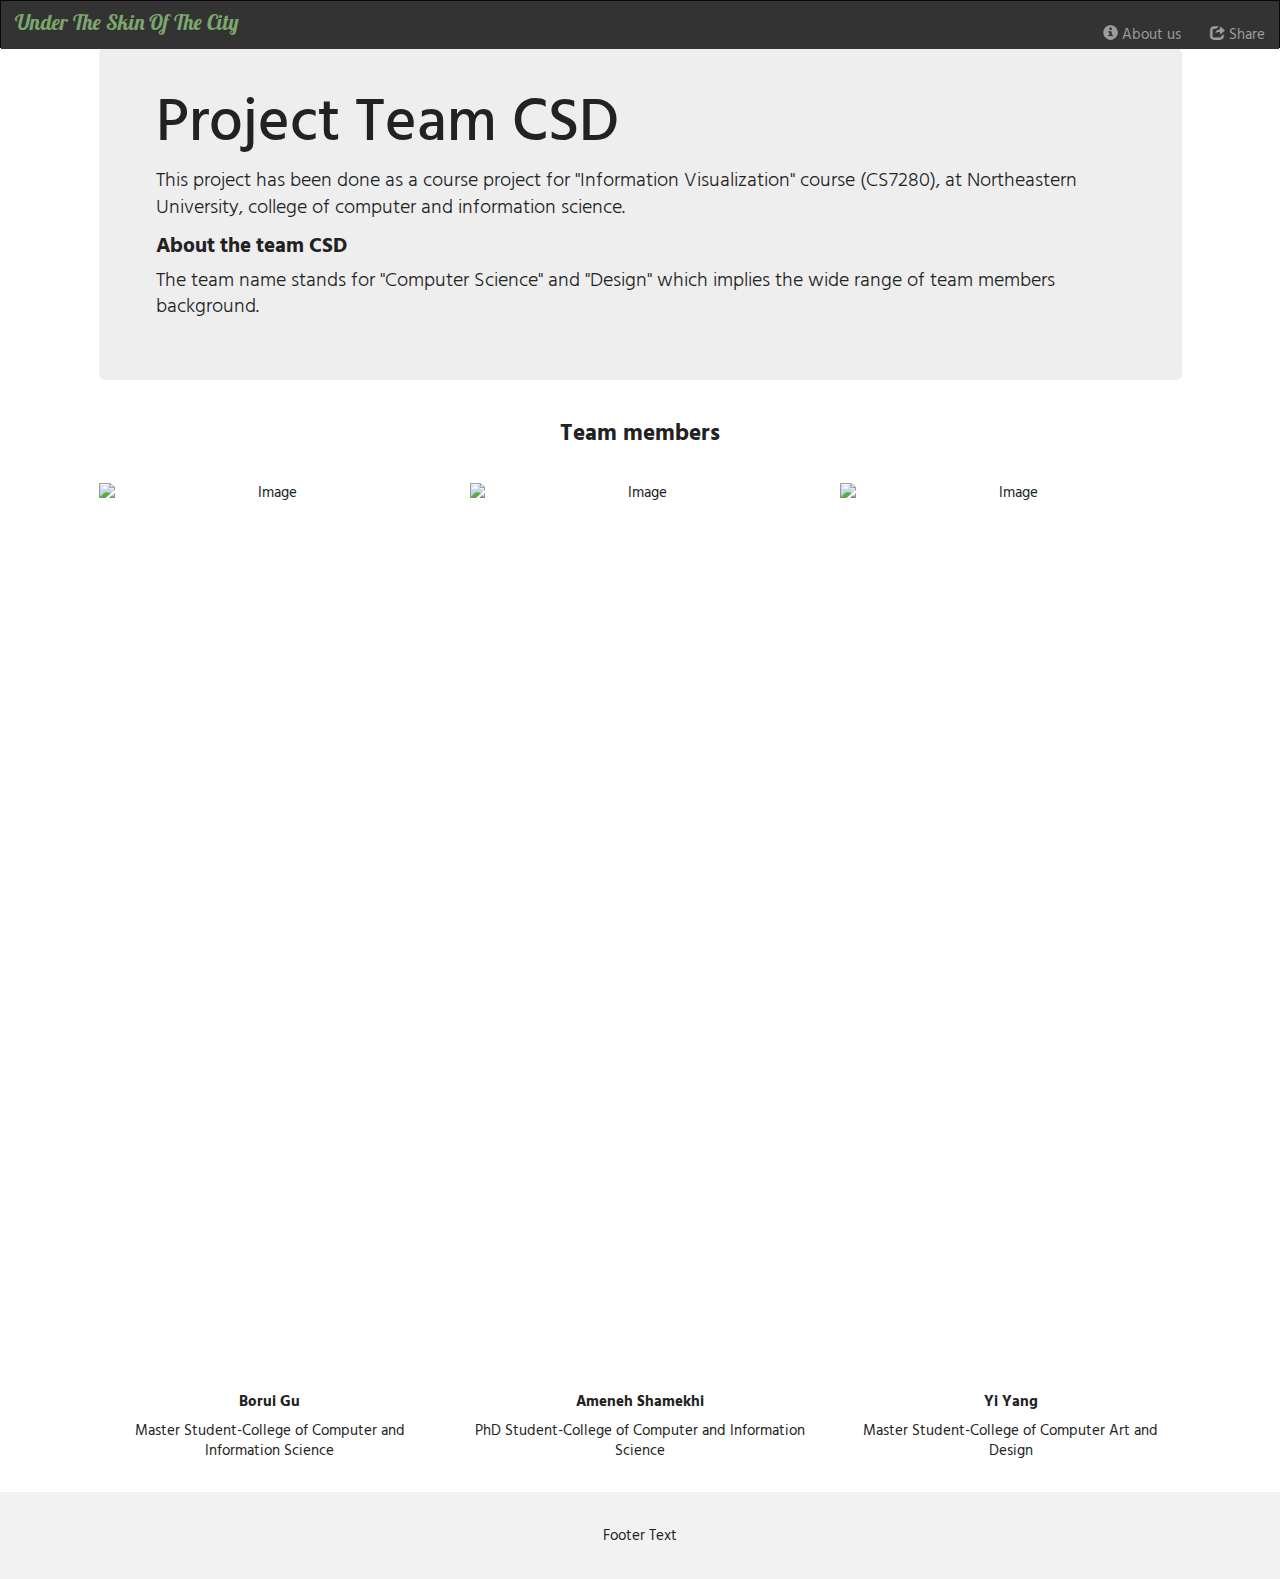
==== AboutUs.html @ 2674d7fb "Minor Style changes" ====
<html lang="en">
<head>
  <title>Bootstrap Example</title>
  <meta charset="utf-8">
  <meta name="viewport" content="width=device-width, initial-scale=1">
  <link rel="stylesheet" href="https://maxcdn.bootstrapcdn.com/bootstrap/3.3.7/css/bootstrap.min.css">
  <script src="https://ajax.googleapis.com/ajax/libs/jquery/3.1.1/jquery.min.js"></script>
  <script src="https://maxcdn.bootstrapcdn.com/bootstrap/3.3.7/js/bootstrap.min.js"></script>
  <link href="https://fonts.googleapis.com/css?family=Hind|Lobster" rel="stylesheet">
  <link rel="stylesheet" href="style.css" />
  <style>
    /* Remove the navbar's default margin-bottom and rounded borders */ 
    .navbar {
      margin-bottom: 0;
      border-radius: 0;
    }
    
    /* Add a gray background color and some padding to the footer */
    footer {
      background-color: #f2f2f2;
      padding: 25px;
    }
    
  .carousel-inner img {
      width: 100%; /* Set width to 100% */
      margin: auto;
      min-height:200px;
  }

  /* Hide the carousel text when the screen is less than 600 pixels wide */
  @media (max-width: 600px) {
    .carousel-caption {
      display: none; 
    }
  }
  </style>
  
</head>
<body>

 <nav class="navbar navbar-inverse">
        <div class="container-fluid" id="top-header">
            <div class="navbar-header">
                <a href="index.html"><h1> Under the Skin of the City </h1></a>
            </div>
            <ul class="nav navbar-nav navbar-right">
                <li><a href="AboutUs.html"><span class="glyphicon glyphicon-info-sign"></span> About us</a></li>
                <li><a href="#"><span class="glyphicon glyphicon-share"></span> Share</a></li>
            </ul>
        </div>
    </nav>

<div class="container">
  <div class="jumbotron"> 
	<h1>Project Team CSD</h1> 
	<p>This project has been done as a course project for "Information Visualization" course (CS7280), at Northeastern University, college of computer and information science.</p> 
	<h2><b>About the team CSD</b></h2>
	<p>The team name stands for "Computer Science" and "Design" which implies the wide range of team members background. </p>
  </div>
   
</div>

   
<div class="container text-center">    
  <h3>Team members</h3><br>
  <div class="row">
    <div class="col-sm-4">
      <img src="https://lh6.googleusercontent.com/-lTjK1o6AHOw/AAAAAAAAAAI/AAAAAAAAABU/pOzN-2y-0n8/photo.jpg" class="img-responsive" style="width:100%" alt="Image">
      <p><b>Borui Gu</b></p>
	  <p>Master Student-College of Computer and Information Science</p>
    </div>
    <div class="col-sm-4"> 
      <img src="https://lh5.googleusercontent.com/-msyrFI2ZcaI/AAAAAAAAAAI/AAAAAAAABOM/aS24KzCNZno/photo.jpg" class="img-responsive" style="width:100%" alt="Image">
      <p><b>Ameneh Shamekhi</b></p> 
	  <p>PhD Student-College of Computer and Information Science</p>	  
    </div>
    <div class="col-sm-4">
	  <img src="https://www.northeastern.edu/visualization/wp-content/uploads/2015/08/image-YiYang.jpg" class="img-responsive" style="width:100%" alt="Image">
      <p><b>Yi Yang</b></p>
	  <p>Master Student-College of Computer Art and Design</p>
      
    </div>
  </div>
</div><br>

<footer class="container-fluid text-center">
  <p>Footer Text</p>
</footer>

</body>
</html>
---- style.css ----
﻿body {
    height: 100%;
    margin: 0;
    padding: 0;
    font-family: 'Hind', sans-serif;
    font-size: 16px;
    color: #222;
	zoom: 95%;
}

#map {
    height: calc(100vh - 50px/*header*/);
    padding: 0px;
}

.tab-content {
    height: calc(100vh - 50px/*header*/ - 44px/*tab*/);
    overflow-y: scroll;
}

#top-header {
    position: relative;
    padding: 10px 15px 0px 15px;
    color: #ececf9;
	height:50px;
    text-align: center;
    text-shadow: 0 1px 0 rgba(0,0,0,.1);
    background-color: #333;    
    background-repeat: repeat-x;
}


.navigation {
    height: calc(100vh - 50px);
    outline: 1px solid #e6e6ff;
    min-height: 500px;
    padding: 0px;
}

.navbar-inverse {
    margin-bottom: 0px;
    border-radius: 0px;
	height: 50px;
}

.no-margin {
    margin: 4px !important;
}

.navbar-header{
    color: #ffffff;
    font-size: 1.200em;
    font-family: 'Lobster', cursive;
    text-transform: capitalize;
    font-weight: bold;
}


.navbar-form {
    width: 100%;
}

#neighborhoods svg {
    width: 400px;
    height: 200px;
	margin-left:20px;
}

.filter-top {
    position: absolute;
    top: 55px; /*105*/
    left: 3px; /*10% */
    margin: auto;
    z-index: 1;
	background-color: white;
    opacity: 0.85;
    padding: 2px;
    visibility: hidden;
}

.filter-bottom {
    position: absolute;
    bottom: 0px;
	left: 3px;
    width: 350px;
    height: 200px;
    z-index: 1;
    background-color: white;
    opacity: 0.7;
    padding: 2px;
    /*todo: load sequence*/
    /*visibility: hidden;*/
}

    .filter-bottom svg {
        width: 350px;
        height: 200px;
    }

#crime_type_filter_chosen, #crime-filter select {
    outline: 2px solid #FAA41A;
    margin-right: 4px;
    width: 250px;
}

#service_type_filter_chosen, #service-filter select {
    outline: 2px solid #449FD7;
    margin-left: 4px;
    width: 250px;
}

select[id$='type-filter'] {
    width: 300px;
}

select[id='school-select'] {
    width: 270px;
    margin: 3px;
}

#school-selector {
    padding: 25px 15px 0px 15px;
}

h1,
h2 {
    font-size: 22px;
    margin: 0;
    padding: 0;
}

h3 {
    display: block;
    font-size: 1.5em;
    -webkit-margin-before: 0.53em;
    -webkit-margin-after: 0.53em;
    -webkit-margin-start: 0px;
    -webkit-margin-end: 0px;
    font-weight: bold;
    line-height: 1.2;
}

p {
    margin: 10px 0 10px 0;
    font-size: 16px;
    line-height: 1.32;
}

a {
    color: #7aa76d;
    text-decoration: none;
    -webkit-transition: 0.15s color ease;
    -moz-transition: 0.15s color ease;
    -ms-transition: 0.15s color ease;
    -o-transition: 0.15s color ease;
    transition: 0.15s color ease;
}

    a:hover {
        color: #91cd85;
    }

button {
    border: 0px;
    padding: 8px 10px;
    margin: 5px 0px;
    border-radius: 1px;
    cursor: pointer;
    color: #fff;
    background: #7aa76d;
    font-size: 15px;
    -webkit-transition: 0.15s background ease;
    -moz-transition: 0.15s background ease;
    -ms-transition: 0.15s background ease;
    -o-transition: 0.15s background ease;
    transition: 0.15s background ease;
}

    button:hover {
        background: #91cd85;
    }

    button:active {
        background: #60895a;
    }

    button + button {
        margin-left: 5px;
    }

.bar {
    fill: #4682b4;
}

.bar-background {
    fill: #ccc;
}

/* basic positioning */
.legend { list-style: none; }
.legend li { float: left; margin-right: 10px; }
.legend span { border: 1px solid #ccc; float: left; width: 12px; height: 12px; margin: 2px; }
/* your colors */
.legend .selectedNeighb { background-color: #4682b4; }
.legend .average { background-color: #7aa76d; }


#custom-search-input {
    margin: 0;
    margin-top: 10px;
    padding: 0;
}

    #custom-search-input .search-query {
        padding-right: 3px;
        padding-right: 4px \9;
        padding-left: 3px;
        padding-left: 4px \9;
        margin-bottom: 0;
        -webkit-border-radius: 3px;
        -moz-border-radius: 3px;
        border-radius: 3px;
    }

    #custom-search-input button {
        border: 0;
        background: none;
        /** belows styles are working good */
        padding: 2px 5px;
        margin-top: 2px;
        position: relative;
        left: -28px;
        /* IE7-8 doesn't have border-radius, so don't indent the padding */
        margin-bottom: 0;
        -webkit-border-radius: 3px;
        -moz-border-radius: 3px;
        border-radius: 3px;
        color: #D9230F;
    }

.beveled-media-box {
    background-size: cover;
    background-position: center center;
    background-color: #bcbcbc;
    background-blend-mode: multiply;
    height: 200px;
    width: 100%;
    display: inline-block;
    margin-bottom: 10px;
    position: relative;
    z-index: 0;
}

.center {
    margin: auto;
    width: 80%;
    padding: 10px;
    text-align: center;
}

.panel-padding {
    padding: 35px 10px 20px 10px;
    color: #ffffff;
    font-size: 24px;
    z-index: 1;
}

/* tab animations */

@keyframes exit {
    0% {
        transform: translateY(0);
        opacity: 1;
    }    

    100% {
        transform: translateY(-100%);
        opacity: 0;
    }
}

@keyframes enter {
    0% {
        transform: translateY(100%);
        opacity: 0;
    }    

    100% {
        transform: translateY(0);
        opacity: 1;
    }
}

.tab-pane.is-exiting {
    /* animation: name duration timing-function delay 
                  iteration-count direction fill-mode 
                  play-state */    
    animation: exit 700ms ease-in-out;
    animation-iteration-count: 1;
}

.tab-pane.is-entering {
    animation: enter 700ms ease-in-out;
    animation-iteration-count: 1;
}

/* progress bar */

/*#progress-container {
	position: relative;
    visibility: hidden;
    width: 100%;
    height: 30px;
    background-color: grey;
}

#progress-bar {
    position: absolute;
    width: 1%;
    height: 100%;
    background-color: green;
}*/
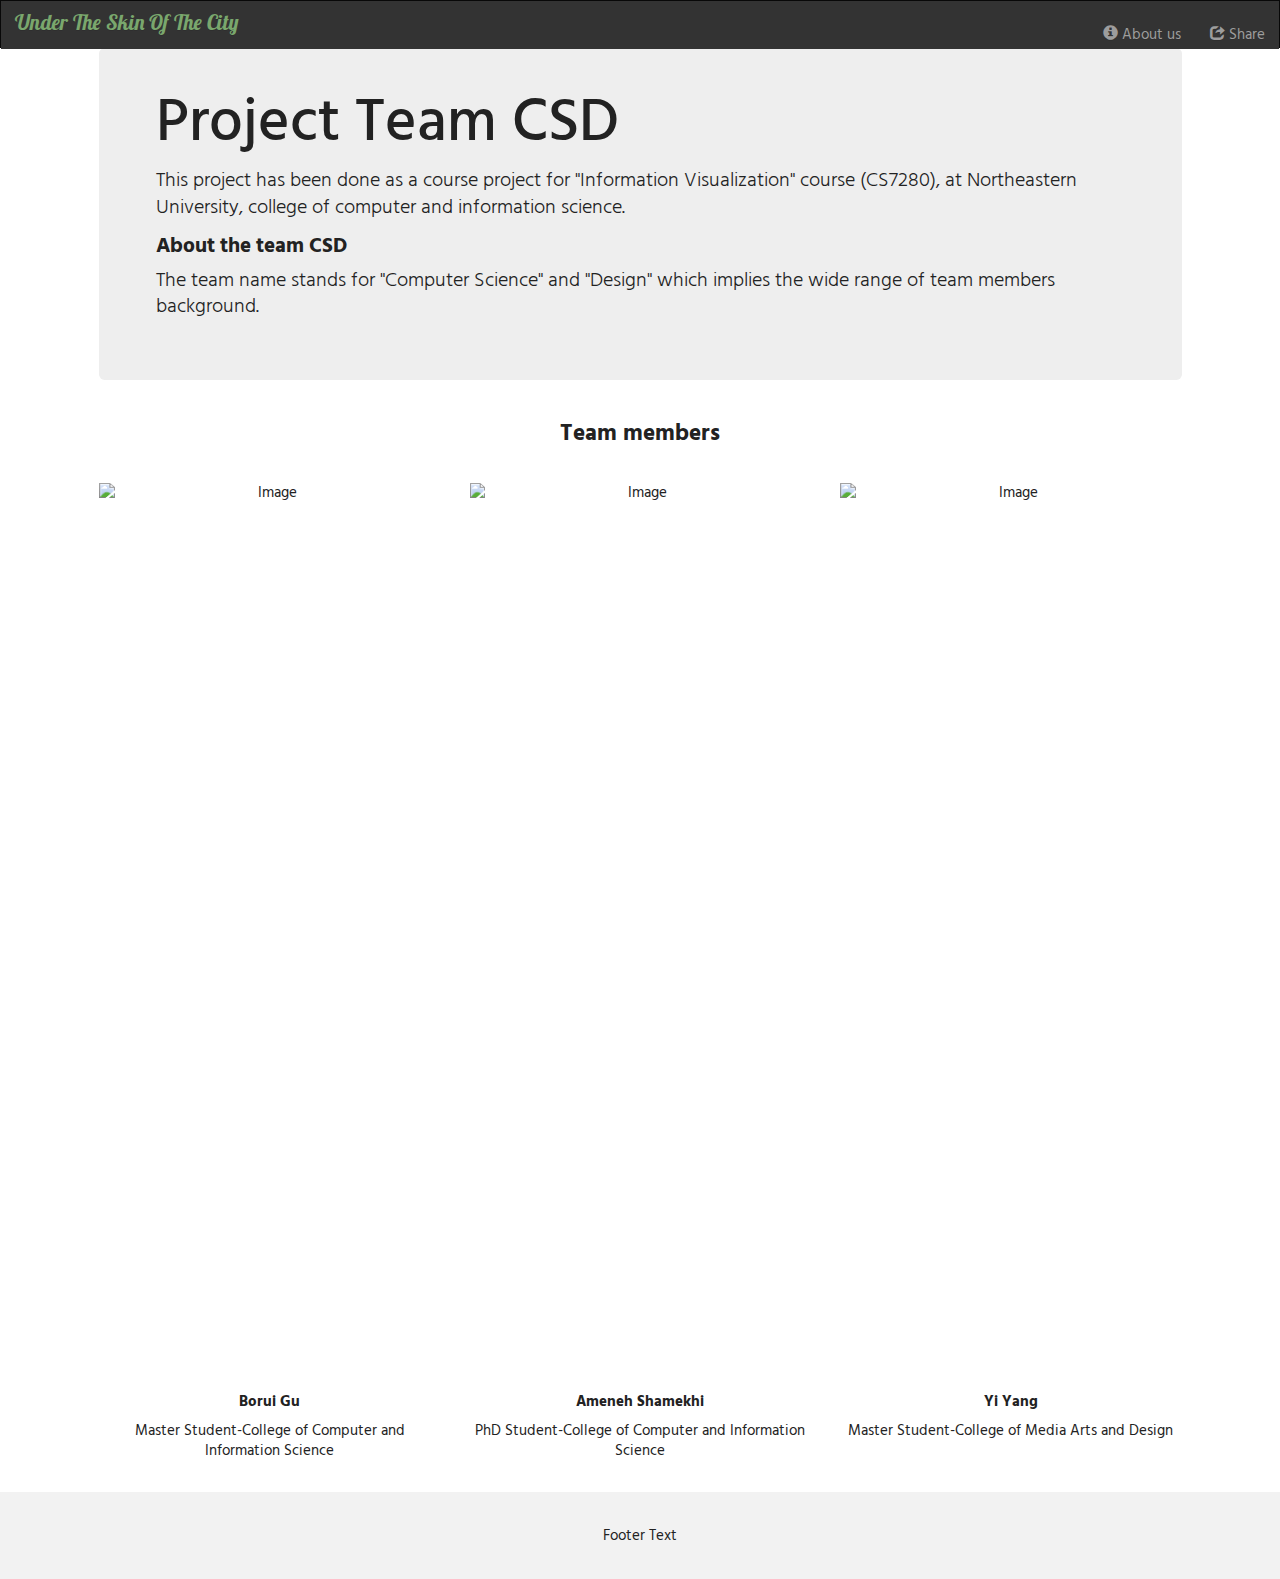
==== commit c94fd5ab: "photo" ====
--- a/AboutUs.html
+++ b/AboutUs.html
@@ -75,9 +75,9 @@
 	  <p>PhD Student-College of Computer and Information Science</p>	  
     </div>
     <div class="col-sm-4">
-	  <img src="https://www.northeastern.edu/visualization/wp-content/uploads/2015/08/image-YiYang.jpg" class="img-responsive" style="width:100%" alt="Image">
+	  <img src="https://get.google.com/albumarchive/107774770168421075578/album/AF1QipO0ww1-LZGpETpfBKf_S-d7Cs59mSV7-TBWbj6j/AF1QipPDXyZPUs-v8oBw34rJSzMjeU-w78FYmZbgFp7H" class="img-responsive" style="width:100%" alt="Image">
       <p><b>Yi Yang</b></p>
-	  <p>Master Student-College of Computer Art and Design</p>
+	  <p>Master Student-College of Media Arts and Design</p>
       
     </div>
   </div>
--- a/style.css
+++ b/style.css
@@ -5,7 +5,7 @@
     font-family: 'Hind', sans-serif;
     font-size: 16px;
     color: #222;
-	zoom: 95%;
+    zoom: 95%;
 }
 
 #map {
@@ -22,7 +22,7 @@
     position: relative;
     padding: 10px 15px 0px 15px;
     color: #ececf9;
-	height:50px;
+    height:50px;
     text-align: center;
     text-shadow: 0 1px 0 rgba(0,0,0,.1);
     background-color: #333;    
@@ -40,7 +40,7 @@
 .navbar-inverse {
     margin-bottom: 0px;
     border-radius: 0px;
-	height: 50px;
+    height: 50px;
 }
 
 .no-margin {
@@ -61,9 +61,9 @@
 }
 
 #neighborhoods svg {
-    width: 400px;
+    width: 100%;
     height: 200px;
-	margin-left:20px;
+    margin-left:20px;
 }
 
 .filter-top {
@@ -72,7 +72,7 @@
     left: 3px; /*10% */
     margin: auto;
     z-index: 1;
-	background-color: white;
+    background-color: white;
     opacity: 0.85;
     padding: 2px;
     visibility: hidden;
@@ -81,7 +81,7 @@
 .filter-bottom {
     position: absolute;
     bottom: 0px;
-	left: 3px;
+    left: 3px;
     width: 350px;
     height: 200px;
     z-index: 1;
@@ -201,8 +201,8 @@
 .legend li { float: left; margin-right: 10px; }
 .legend span { border: 1px solid #ccc; float: left; width: 12px; height: 12px; margin: 2px; }
 /* your colors */
-.legend .selectedNeighb { background-color: #4682b4; }
-.legend .average { background-color: #7aa76d; }
+.legend .selectedNeighb { background-color: #FAA41A; }
+.legend .average { background-color: #ccc; }
 
 
 #custom-search-input {
@@ -319,4 +319,4 @@
     width: 1%;
     height: 100%;
     background-color: green;
-}*/+}*/
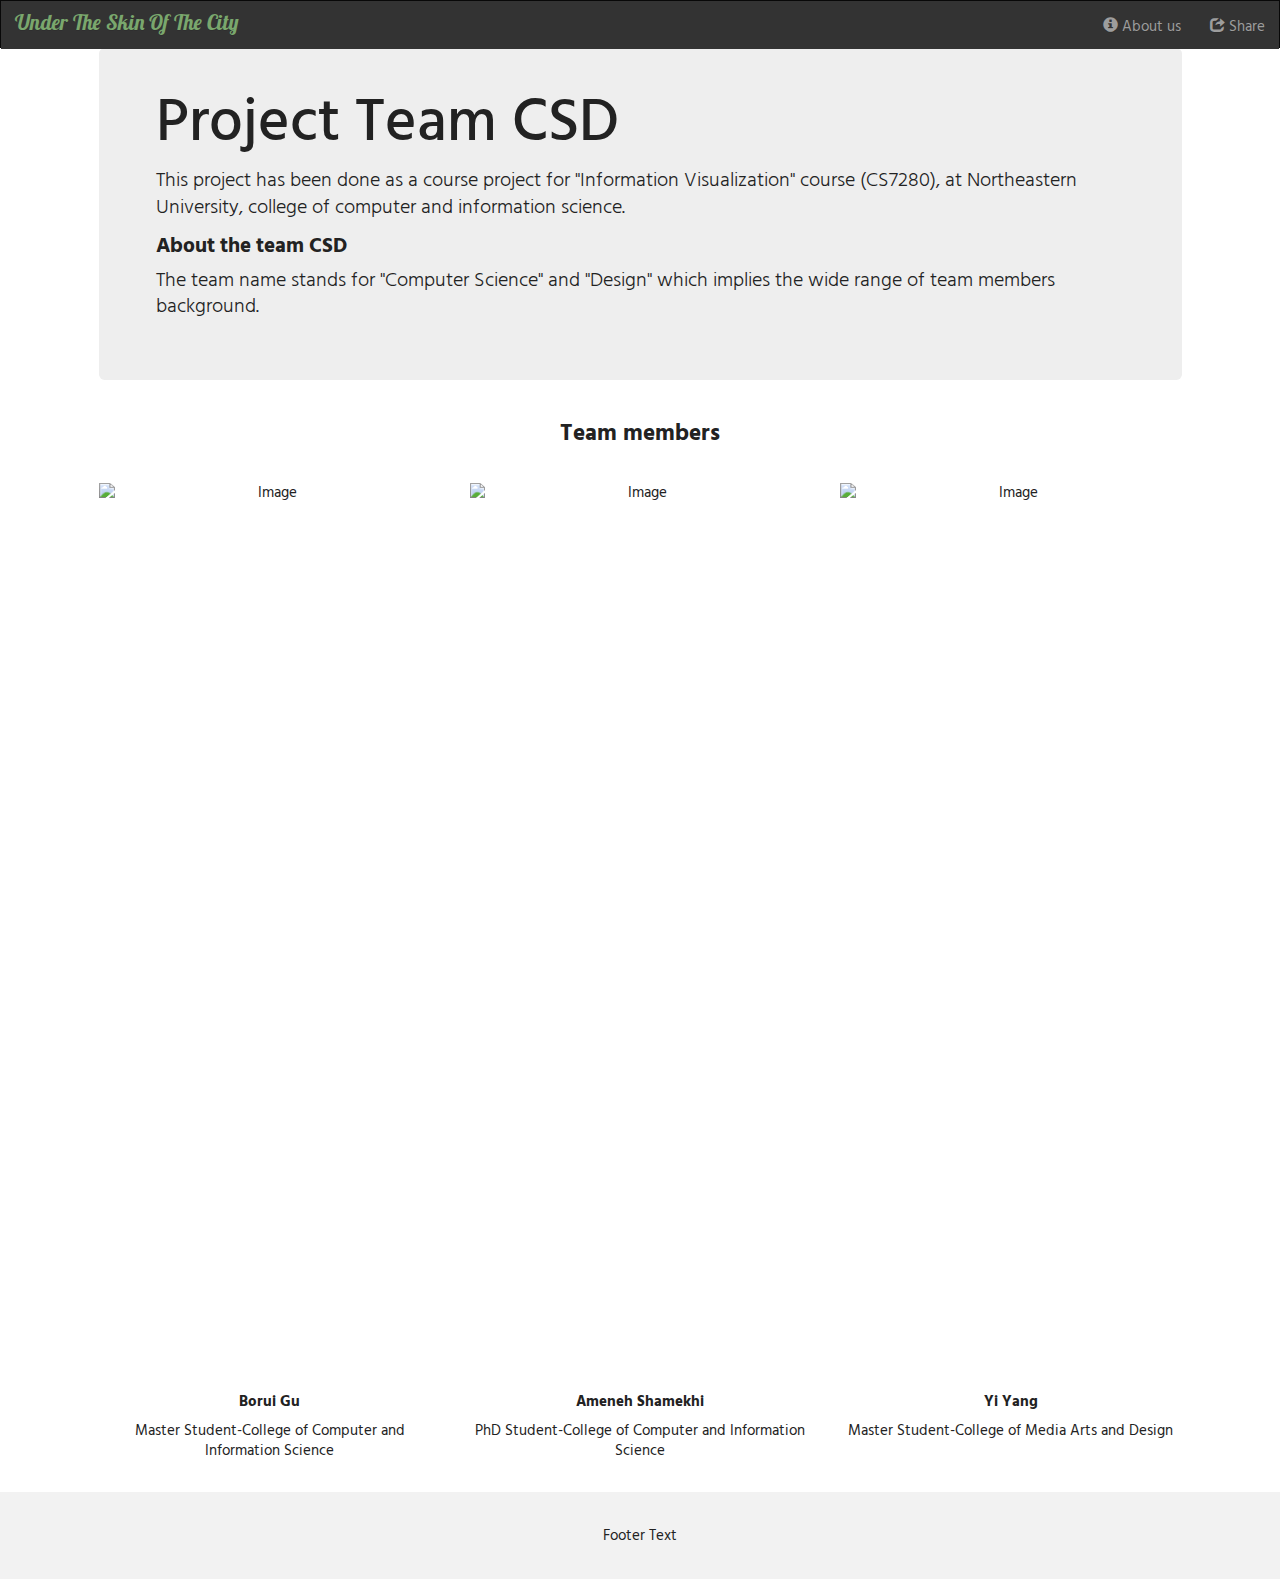
==== commit e02b894e: "photo" ====
--- a/AboutUs.html
+++ b/AboutUs.html
@@ -75,7 +75,7 @@
 	  <p>PhD Student-College of Computer and Information Science</p>	  
     </div>
     <div class="col-sm-4">
-	  <img src="https://get.google.com/albumarchive/107774770168421075578/album/AF1QipO0ww1-LZGpETpfBKf_S-d7Cs59mSV7-TBWbj6j/AF1QipPDXyZPUs-v8oBw34rJSzMjeU-w78FYmZbgFp7H" class="img-responsive" style="width:100%" alt="Image">
+	  <img src="https://lh3.googleusercontent.com/t3BqYCozUaMvJKv4ZoBX0C7NdZhj31KCSsz1OcydFtNQZu5HdShNOe22YMMrvPZ3seDTweEy-MstvA=w5120-h3200-rw-no" class="img-responsive" style="width:100%" alt="Image">
       <p><b>Yi Yang</b></p>
 	  <p>Master Student-College of Media Arts and Design</p>
       
--- a/style.css
+++ b/style.css
@@ -6,15 +6,16 @@
     font-size: 16px;
     color: #222;
     zoom: 95%;
+    overflow-y: hidden;
 }
 
 #map {
-    height: calc(100vh - 50px/*header*/);
+    height: calc(100vh - 20px/*header*/);
     padding: 0px;
 }
 
 .tab-content {
-    height: calc(100vh - 50px/*header*/ - 44px/*tab*/);
+    height: calc(100vh - 20px/*header*/ - 44px/*tab*/);
     overflow-y: scroll;
 }
 
@@ -31,9 +32,9 @@
 
 
 .navigation {
-    height: calc(100vh - 50px);
+    height: calc(100vh - 20px);
     outline: 1px solid #e6e6ff;
-    min-height: 500px;
+    /*min-height: 500px;*/
     padding: 0px;
 }
 
@@ -58,6 +59,11 @@
 
 .navbar-form {
     width: 100%;
+}
+
+.navbar-right>li>a {
+    padding-bottom: 0px;
+    top: -8px;
 }
 
 #neighborhoods svg {
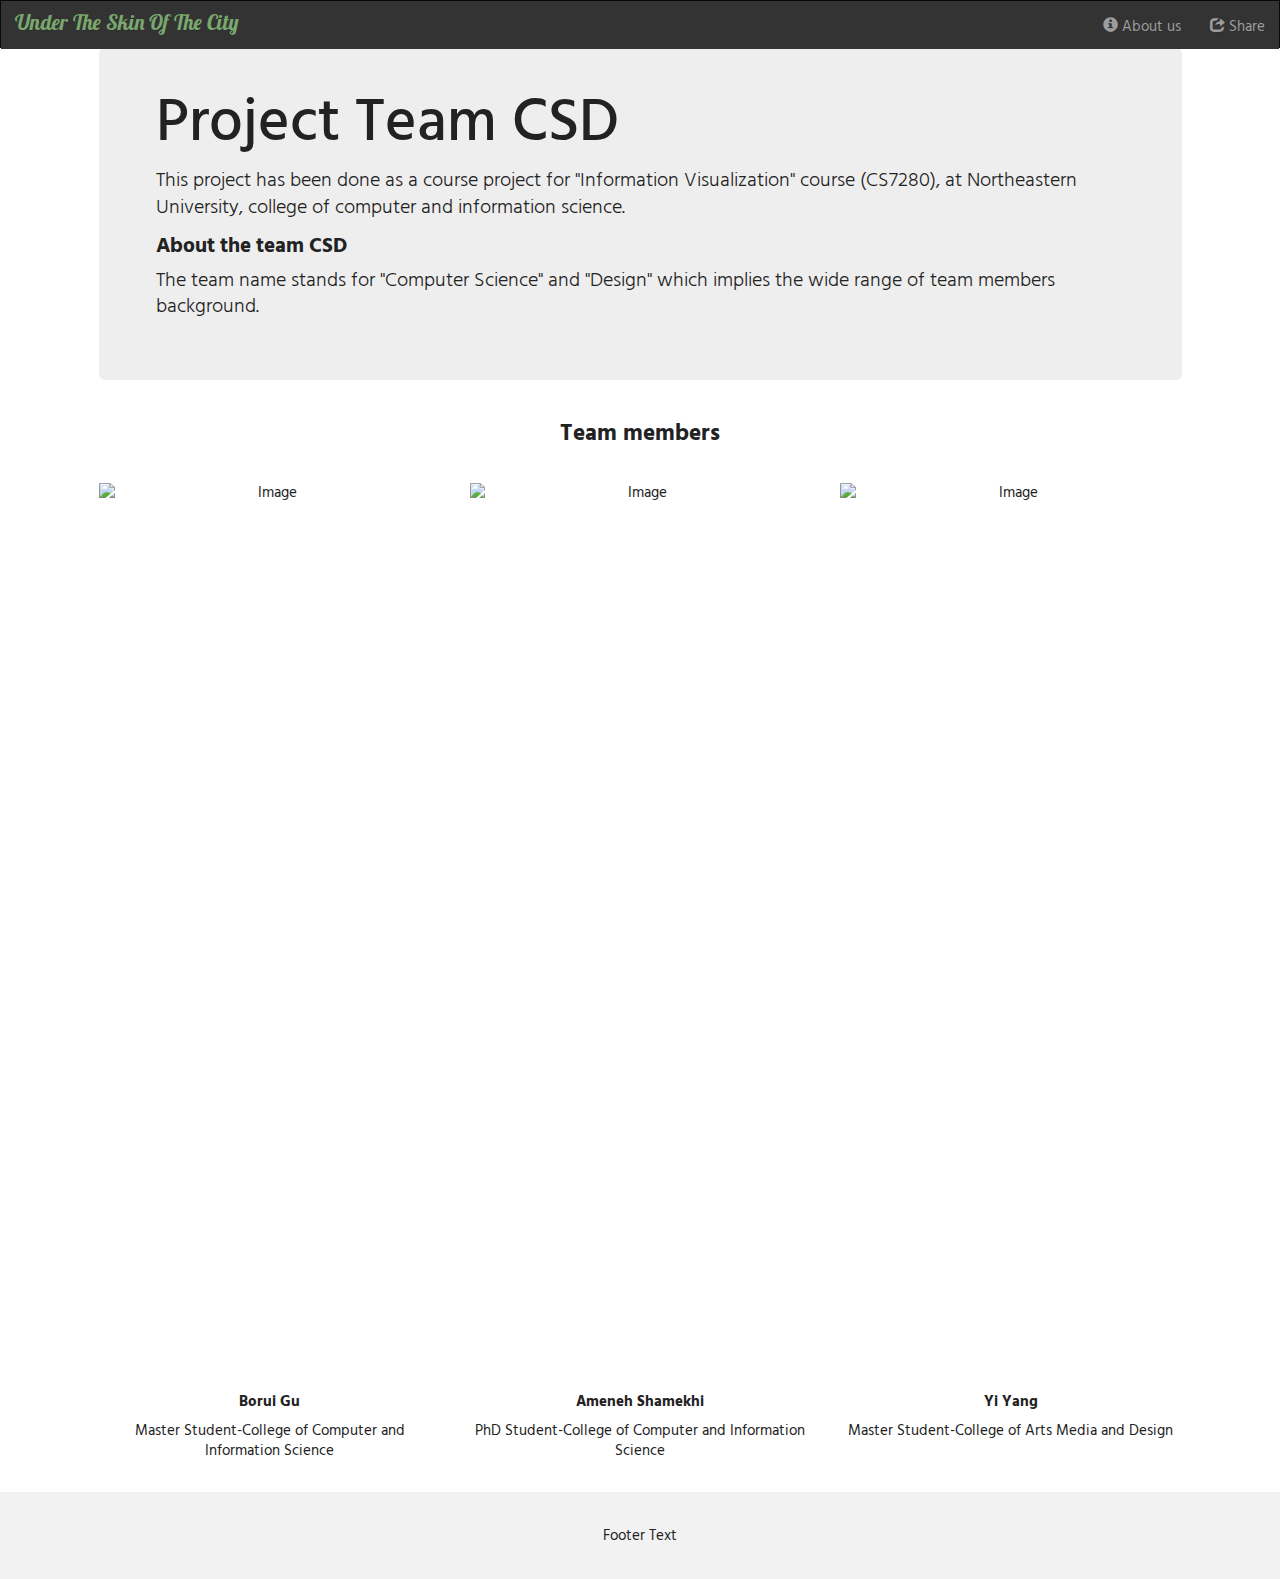
==== commit 80693514: "test" ====
--- a/AboutUs.html
+++ b/AboutUs.html
@@ -75,9 +75,9 @@
 	  <p>PhD Student-College of Computer and Information Science</p>	  
     </div>
     <div class="col-sm-4">
-	  <img src="https://lh3.googleusercontent.com/t3BqYCozUaMvJKv4ZoBX0C7NdZhj31KCSsz1OcydFtNQZu5HdShNOe22YMMrvPZ3seDTweEy-MstvA=w5120-h3200-rw-no" class="img-responsive" style="width:100%" alt="Image">
+	  <img src="www.northeastern.edu/visualization/wp-content/uploads/2015/08/image-YiYang.jpg" class="img-responsive" style="width:100%" alt="Image">
       <p><b>Yi Yang</b></p>
-	  <p>Master Student-College of Media Arts and Design</p>
+	  <p>Master Student-College of Arts Media and Design</p>
       
     </div>
   </div>
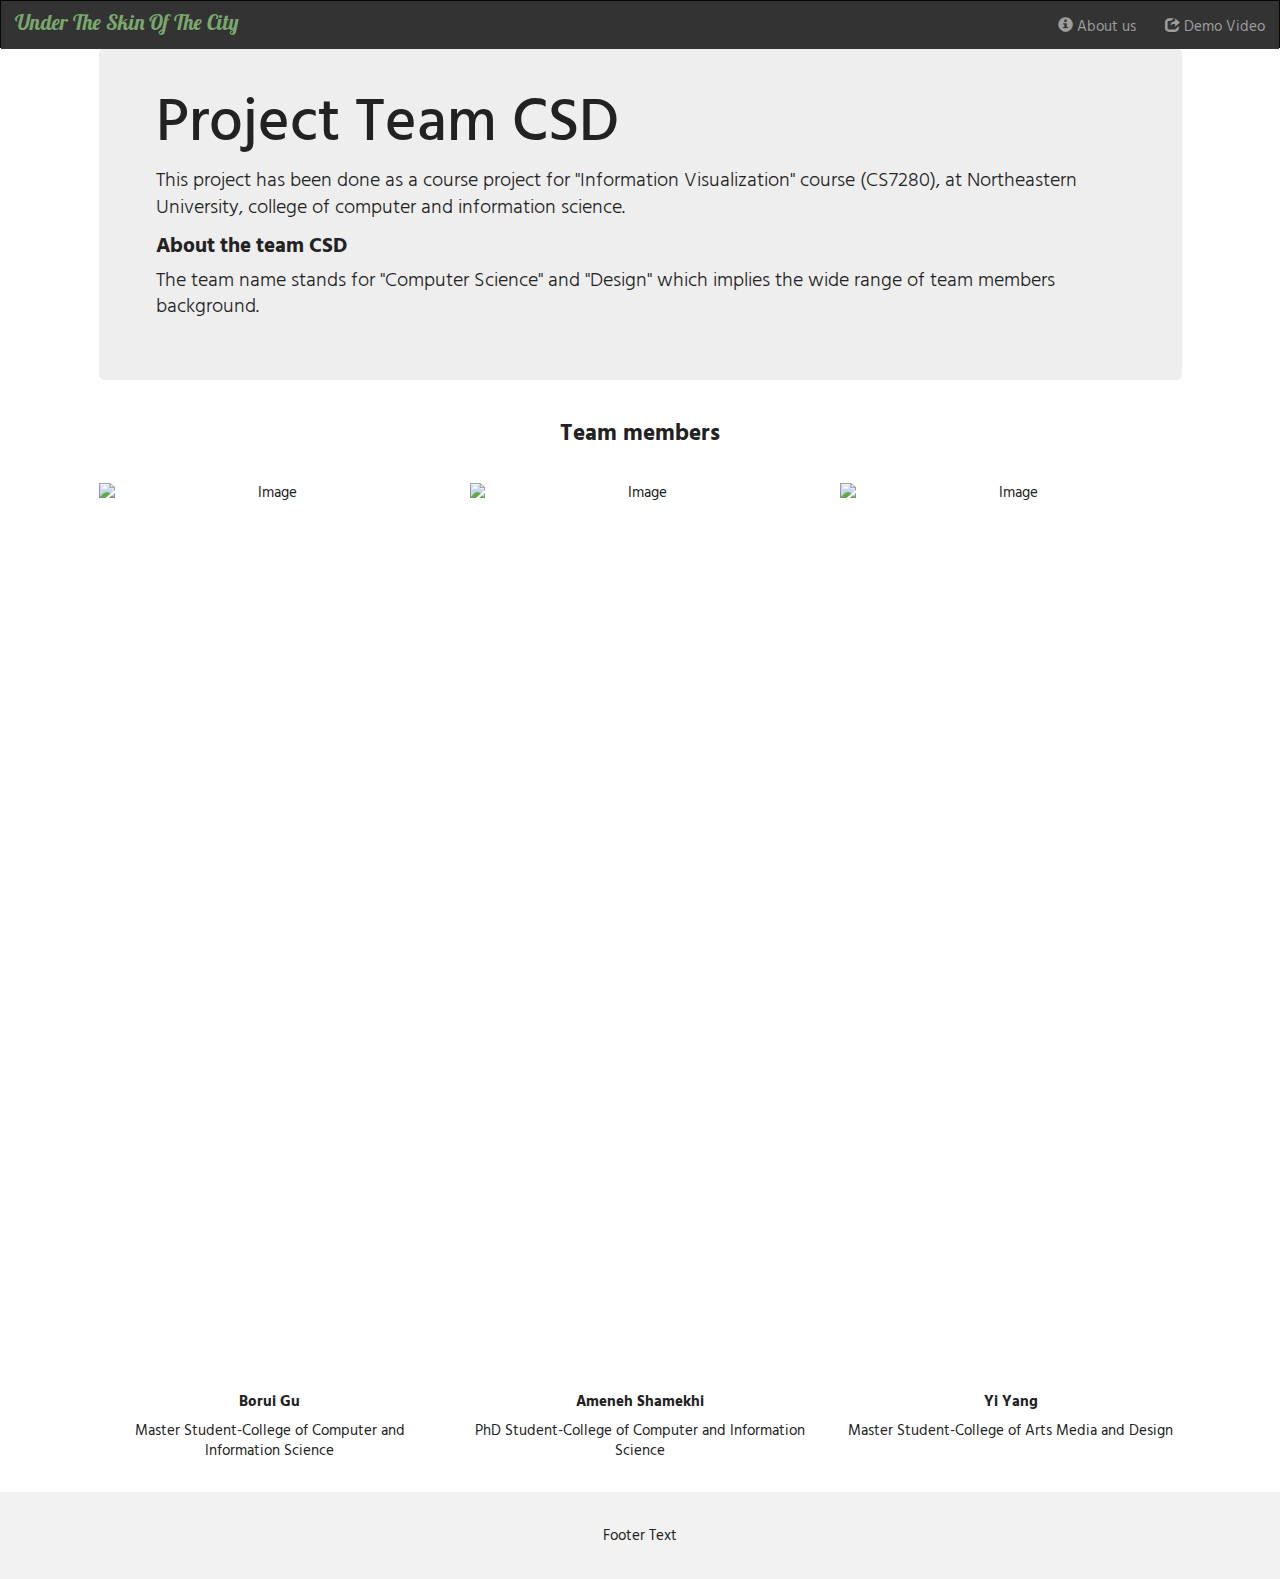
==== commit 6ad26cb7: "Added demo video to the website" ====
--- a/AboutUs.html
+++ b/AboutUs.html
@@ -20,19 +20,6 @@
       background-color: #f2f2f2;
       padding: 25px;
     }
-    
-  .carousel-inner img {
-      width: 100%; /* Set width to 100% */
-      margin: auto;
-      min-height:200px;
-  }
-
-  /* Hide the carousel text when the screen is less than 600 pixels wide */
-  @media (max-width: 600px) {
-    .carousel-caption {
-      display: none; 
-    }
-  }
   </style>
   
 </head>
@@ -45,7 +32,7 @@
             </div>
             <ul class="nav navbar-nav navbar-right">
                 <li><a href="AboutUs.html"><span class="glyphicon glyphicon-info-sign"></span> About us</a></li>
-                <li><a href="#"><span class="glyphicon glyphicon-share"></span> Share</a></li>
+                <li><a href="Demo Video.html"><span class="glyphicon glyphicon-share"></span> Demo Video</a></li>
             </ul>
         </div>
     </nav>
@@ -75,7 +62,7 @@
 	  <p>PhD Student-College of Computer and Information Science</p>	  
     </div>
     <div class="col-sm-4">
-	  <img src="www.northeastern.edu/visualization/wp-content/uploads/2015/08/image-YiYang.jpg" class="img-responsive" style="width:100%" alt="Image">
+	  <img src="https://lh3.googleusercontent.com/t3BqYCozUaMvJKv4ZoBX0C7NdZhj31KCSsz1OcydFtNQZu5HdShNOe22YMMrvPZ3seDTweEy-MstvA=w5120-h3200-rw-no" class="img-responsive" style="width:100%" alt="Image">
       <p><b>Yi Yang</b></p>
 	  <p>Master Student-College of Arts Media and Design</p>
       
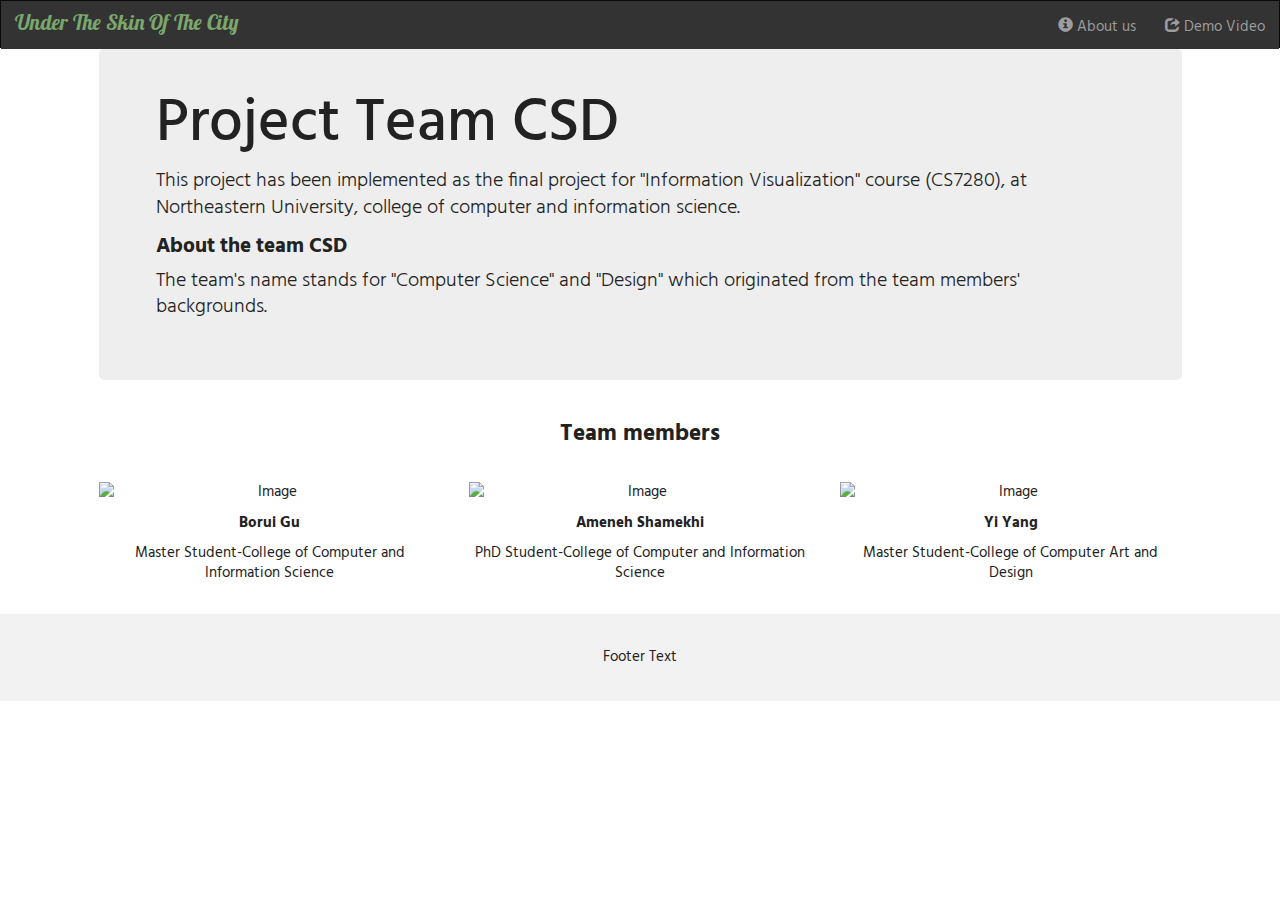
==== commit e3cc0d24: "Minor changes + alert when geocoding is not okay" ====
--- a/AboutUs.html
+++ b/AboutUs.html
@@ -1,15 +1,18 @@
+<!DOCTYPE html>
 <html lang="en">
 <head>
-  <title>Bootstrap Example</title>
+  <title>About Us</title>
   <meta charset="utf-8">
   <meta name="viewport" content="width=device-width, initial-scale=1">
   <link rel="stylesheet" href="https://maxcdn.bootstrapcdn.com/bootstrap/3.3.7/css/bootstrap.min.css">
+  <link href="https://fonts.googleapis.com/css?family=Hind|Lobster" rel="stylesheet">
   <script src="https://ajax.googleapis.com/ajax/libs/jquery/3.1.1/jquery.min.js"></script>
   <script src="https://maxcdn.bootstrapcdn.com/bootstrap/3.3.7/js/bootstrap.min.js"></script>
-  <link href="https://fonts.googleapis.com/css?family=Hind|Lobster" rel="stylesheet">
   <link rel="stylesheet" href="style.css" />
   <style>
     /* Remove the navbar's default margin-bottom and rounded borders */ 
+	body{
+		overflow-y:visible !important;}
     .navbar {
       margin-bottom: 0;
       border-radius: 0;
@@ -20,34 +23,32 @@
       background-color: #f2f2f2;
       padding: 25px;
     }
+    
   </style>
-  
 </head>
 <body>
-
  <nav class="navbar navbar-inverse">
         <div class="container-fluid" id="top-header">
             <div class="navbar-header">
-                <a href="index.html"><h1> Under the Skin of the City </h1></a>
+                <a href="index.html" style=""><h1> Under the Skin of the City </h1></a>
             </div>
             <ul class="nav navbar-nav navbar-right">
                 <li><a href="AboutUs.html"><span class="glyphicon glyphicon-info-sign"></span> About us</a></li>
-                <li><a href="Demo Video.html"><span class="glyphicon glyphicon-share"></span> Demo Video</a></li>
+                <li><a href="Demo.html"><span class="glyphicon glyphicon-share"></span> Demo Video</a></li>
             </ul>
         </div>
-    </nav>
+</nav>
 
 <div class="container">
   <div class="jumbotron"> 
 	<h1>Project Team CSD</h1> 
-	<p>This project has been done as a course project for "Information Visualization" course (CS7280), at Northeastern University, college of computer and information science.</p> 
+	<p>This project has been implemented as the final project for "Information Visualization" course (CS7280), at Northeastern University, college of computer and information science.</p> 
 	<h2><b>About the team CSD</b></h2>
-	<p>The team name stands for "Computer Science" and "Design" which implies the wide range of team members background. </p>
+	<p>The team's name stands for "Computer Science" and "Design" which originated from the team members' backgrounds. </p>
   </div>
    
 </div>
-
-   
+  
 <div class="container text-center">    
   <h3>Team members</h3><br>
   <div class="row">
@@ -64,7 +65,7 @@
     <div class="col-sm-4">
 	  <img src="https://lh3.googleusercontent.com/t3BqYCozUaMvJKv4ZoBX0C7NdZhj31KCSsz1OcydFtNQZu5HdShNOe22YMMrvPZ3seDTweEy-MstvA=w5120-h3200-rw-no" class="img-responsive" style="width:100%" alt="Image">
       <p><b>Yi Yang</b></p>
-	  <p>Master Student-College of Arts Media and Design</p>
+	  <p>Master Student-College of Computer Art and Design</p>
       
     </div>
   </div>
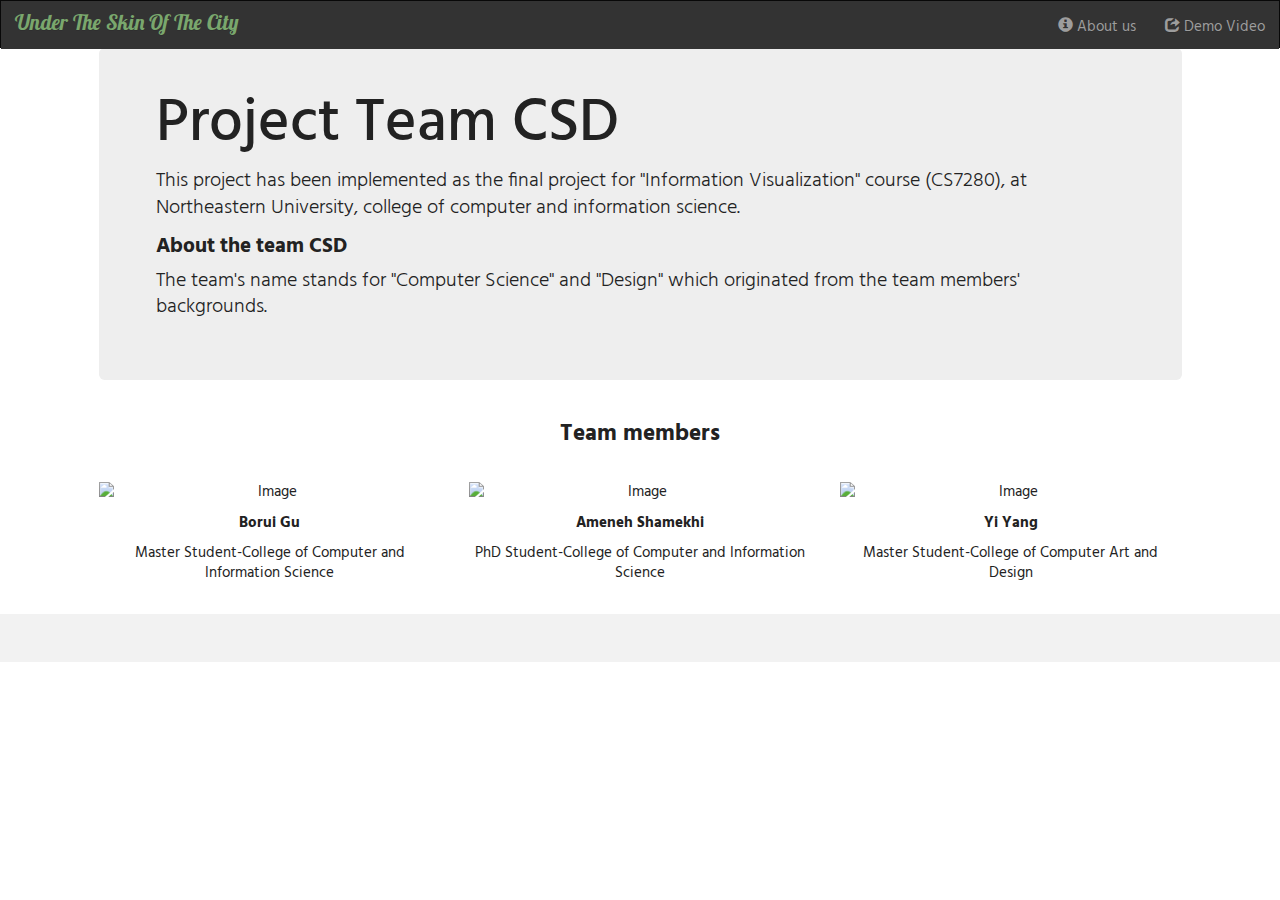
==== commit 6a9c6989: "remove alert" ====
--- a/AboutUs.html
+++ b/AboutUs.html
@@ -1,4 +1,4 @@
-<!DOCTYPE html>
+﻿<!DOCTYPE html>
 <html lang="en">
 <head>
   <title>About Us</title>
@@ -72,7 +72,6 @@
 </div><br>
 
 <footer class="container-fluid text-center">
-  <p>Footer Text</p>
 </footer>
 
 </body>
